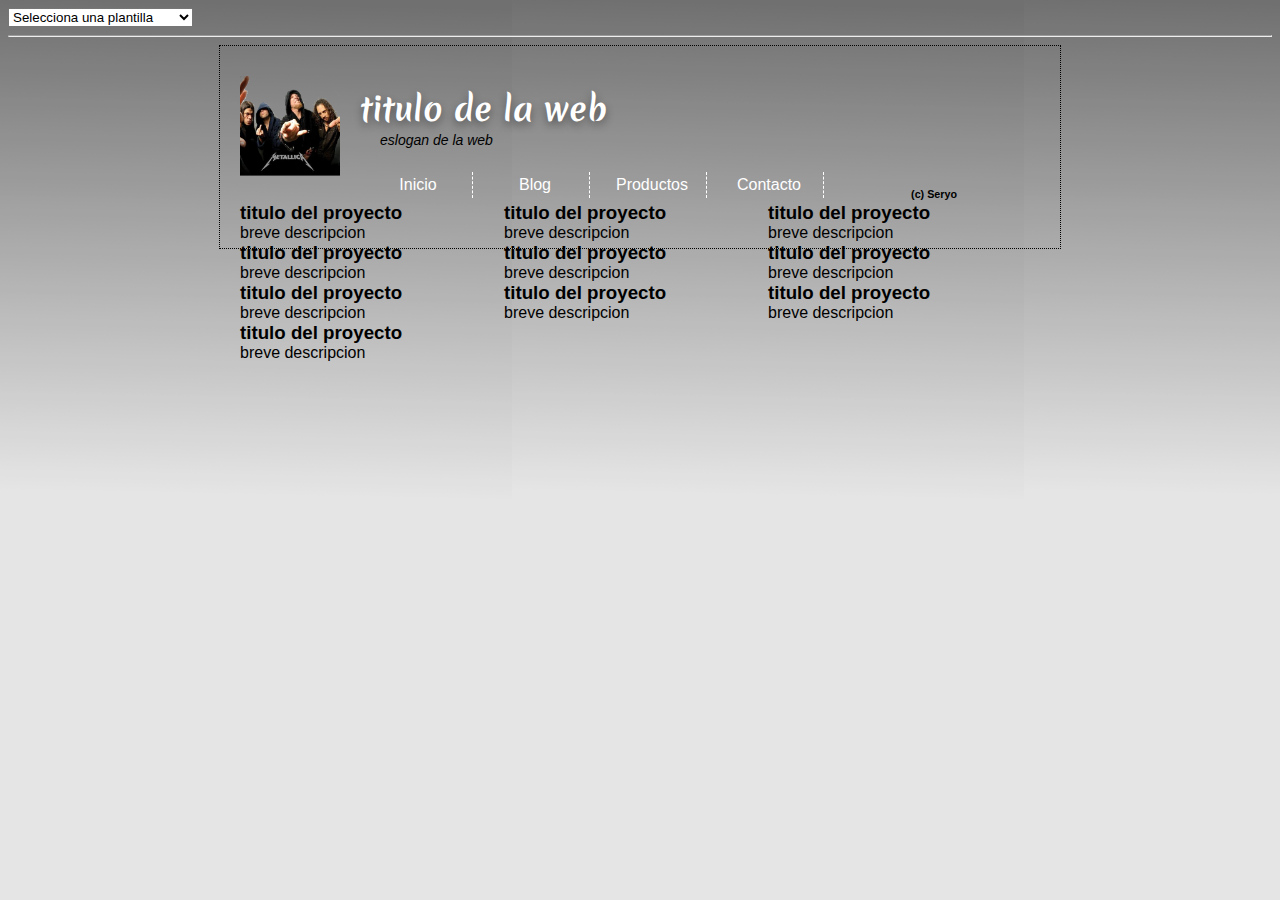
==== productos.html @ 01ae2cec "first commit" ====
<!DOCTYPE html>
<html>
<head>
    <title></title>
    <meta http-equiv="Content-Type" content="text/html" charset="utf-8"/>
    <link rel="stylesheet" href="css/base.css"/>
    <link rel="stylesheet" href="css/pc.css" id="template"/>
</head>
<body>
<select name="plantilla">
    <option value="">Selecciona una plantilla</option>
    <option value="pc">Plantilla para pc</option>
    <option value="pchd">Plantilla alta definicion</option>
    <option value="movil">Plantilla para telefono movil</option>
    <option value="tablet">Plantilla para tablet</option>
</select>
<hr/>
<div id="contenedor">
    <header>
        <div id="titulo">
            <div id="logo">

            </div>
            <h1>titulo de la web</h1>
            <h2>eslogan de la web</h2>
        </div>
        <nav>
            <ul>
                <li><a href="">Inicio</a></li>
                <li><a href="">Blog</a> </li>
                <li><a href="">Productos</a> </li>
                <li><a href="">Contacto</a> </li>
            </ul>
        </nav>
    </header>

    <section>

<article class="artportafolio" id="porta1">
    <h3>titulo del proyecto</h3>
    <p>breve descripcion</p>
    <div class="imagen"></div>
</article>


        <article class="artportafolio" id="porta2">
            <h3>titulo del proyecto</h3>
            <p>breve descripcion</p>
            <div class="imagen"></div>
        </article>


        <article class="artportafolio" id="porta3">
            <h3>titulo del proyecto</h3>
            <p>breve descripcion</p>
            <div class="imagen"></div>
        </article>


        <article class="artportafolio" id="porta4">
            <h3>titulo del proyecto</h3>
            <p>breve descripcion</p>
            <div class="imagen"></div>
        </article>


        <article class="artportafolio" id="porta5">
            <h3>titulo del proyecto</h3>
            <p>breve descripcion</p>
            <div class="imagen"></div>
        </article>


        <article class="artportafolio" id="porta6">
            <h3>titulo del proyecto</h3>
            <p>breve descripcion</p>
            <div class="imagen"></div>
        </article>


        <article class="artportafolio" id="porta7">
            <h3>titulo del proyecto</h3>
            <p>breve descripcion</p>
            <div class="imagen"></div>
        </article>



        <article class="artportafolio" id="porta8">
            <h3>titulo del proyecto</h3>
            <p>breve descripcion</p>
            <div class="imagen"></div>
        </article>


        <article class="artportafolio" id="porta9">
            <h3>titulo del proyecto</h3>
            <p>breve descripcion</p>
            <div class="imagen"></div>
        </article>


        <article class="artportafolio" id="porta10">
            <h3>titulo del proyecto</h3>
            <p>breve descripcion</p>
            <div class="imagen"></div>
        </article>




    </section>

    <footer>
        <h6>(c) Seryo</h6>
    </footer>
</div>
<script src="https://code.jquery.com/jquery-2.1.0.min.js"></script>
<script>
    $(document).on("ready",function (){
        $("select").change(function (){

            // .text() contenido de la etiqueta
            // .val(); value del control
            // .attr() 
            var plantilla = $(this).val(); // cogemos el value del option
            console.log(plantilla);
            $("#template").attr("href","css/"+plantilla+".css");

        });
    });
</script>
</body>
</html>
---- css/base.css ----
body{
    font-family: arial, verdana;
}
---- css/pc.css ----
@import url(http://fonts.googleapis.com/css?family=Merienda);
body {

    background: url("../img/Untitled-fondo.png"), rgba(0, 0, 0, 0.1); /* por debajo after*/
    background-repeat: repeat-x;
}

#contenedor {
    border: 1px dotted black;
    width: 800px;
    margin: auto; /* centrado*/
    padding: 20px; /* para que no quede tan pegado*/
}

h1, h2, h3, h4, h5, h6, p {
    margin:0px;
    padding: 0px;
}

h1, h2{
    margin-top: 10px;
    padding-top: 10px;
}


h1{
    font-family: 'Merienda', cursive;
    color: #ffffff;
    text-shadow: 0px 4px 8px rgba(0,0,0,0.4);
}

h2{
    font-style: italic;
    font-weight: normal;
    font-size:14px;
    position: relative;
    top: -20px;
    left: 20px;
}

ul {
    list-style-type: none;
    padding: 0;
    margin: 0; /* quitar los pordefecto*/
    text-align: center;
}

nav ul li {
    float: left;
    padding: 4px; /* separar los botones */
    margin: 4px;
    border-right: 1px dashed #ffffff; /* separador */
    text-align: center;
    width: 100px; /* para centrar el texto*/
    -webkit-transition: 1s;-moz-transition: 1s;-ms-transition: 1s;-o-transition: 1s;transition: 1s;
}
nav ul li:hover{
    background: rgba(255,255,255,0.2);
}

nav ul li a {
    text-decoration: none;
    color: #ffffff;
    text-align: center;
}


#banner {
    width: 100%;
    height: 400px;
    border: 0px solid black;
    background: url("../img/Metallica-Death_Magnetic-CD.jpg");
    margin-bottom: 10px; /* se aparte al resto de los elementos*/
    margin-top: 10px;
    box-shadow: 0px 10px 25px rgba(0, 0, 0, 0.4);
    /*  padding: 10px; /* el contenido dentro del banner se aparte de el*/
}

#contienebanner {
    padding: 10px; /* el contenido dentro del banner se aparte de el*/
    background: rgba(255,255,255,0.6); /* el fondo del texto sea transparente, porque contieene un p */
}

#articulo1 {
    padding-left: 0px;
}

#articulo2 {
}

#articulo3 {
    padding-right: 0px;
}

article {
    width: 33%;
    text-align: justify;
    float: left; /* para que todo se vea de seguido*/

}

.content-article {
    /* para el espaciado en articulos primero metimos eso en un div y luego le agregamos el padding*/
    padding: 10px;
    height: 200px;
    overflow: hidden;
}

footer {
    margin-top: 20px; /* separar un poco el footer*/
    height: 40px;
    text-align: center;
}

#logo {
    height: 100px;
    width: 100px;
    background: url("../img/Metallica.png");
    background-size: 100% 100%;
    float: left;
    margin-right: 20px;
    margin-bottom: 20px;

}

.imagendestacado {
    width: 100%;
    height: 100px;
    background: gray;
    margin-bottom: 10px; /* se separe del contenido*/
    background-size: 100% 100%;
}

#img1 {
    background: url("../img/death-magnetic.jpg");
    background-size: 100% 100%;
}

#img2 {
    background: url("../img/metallica-reload.jpg");
    background-size: 100% 100%;
}

#img3 {
    background: url("../img/547.jpg");
    background-size: 100% 100%;
}

#banner #contienebanner p{
    font-size: 10px;
}
#contieneformulario{
    width: 95%;
    background: #ffffff;
    padding: 20px; /* da margen al contenido interior*/
    box-shadow: 0px 10px 25px rgba(0,0,0,0.3);
    margin-top: 10px; /* margen fuera, con respecto a elementos alrededor*/
}

#contieneformulario form{
    width: 50%;
    margin: auto;
    border: 1px dashed rgba(0,0,0,0.2);
    padding: 10px;
}
#contieneformulario form input,#contieneformulario form textarea{
    width: 95%;
    margin-bottom: 10px; /* separar los campos*/
}

#articulos{
    width: 66%;
    float: left;
}

#articulos article{
    width: 100%; /* tenga el 100% de su anchura, oshea el 66% que le espeficique arriba*/
    float: none; /* si una cosa esta encima de la otra, float none*/
    margin-bottom: 40px; /* separar los articulos del anterior*/
}

aside{
    padding: 10px;
    border: 0px solid black;
    width: 30%;
    float: right;
    height: 100%;
    background: rgba(0,0,0,0.1);
}

#contieneblog{
    background: #ffffff;
    box-shadow: 0px 0px 25px rgba(0,0,0,0.3);
    padding: 10px; /* el contenido se separa de los objetos*/
}

#imgblog1 {
    background: url("../img/559.jpg");
    background-size: 100% 100%;
    width: 100%;
    height: 200px;
}

#imgblog2 {
    background: url("../img/metallica-reload.jpg");
    background-size: 100% 100%;
    width: 100%;
    height: 200px;
}

#imgblog3 {
    background: url("../img/death-magnetic.jpg");
    background-size: 100% 100%;
    width: 100%;
    height: 200px;
}

/*https://www.video2brain.com/mx/videos-49375.htm*/
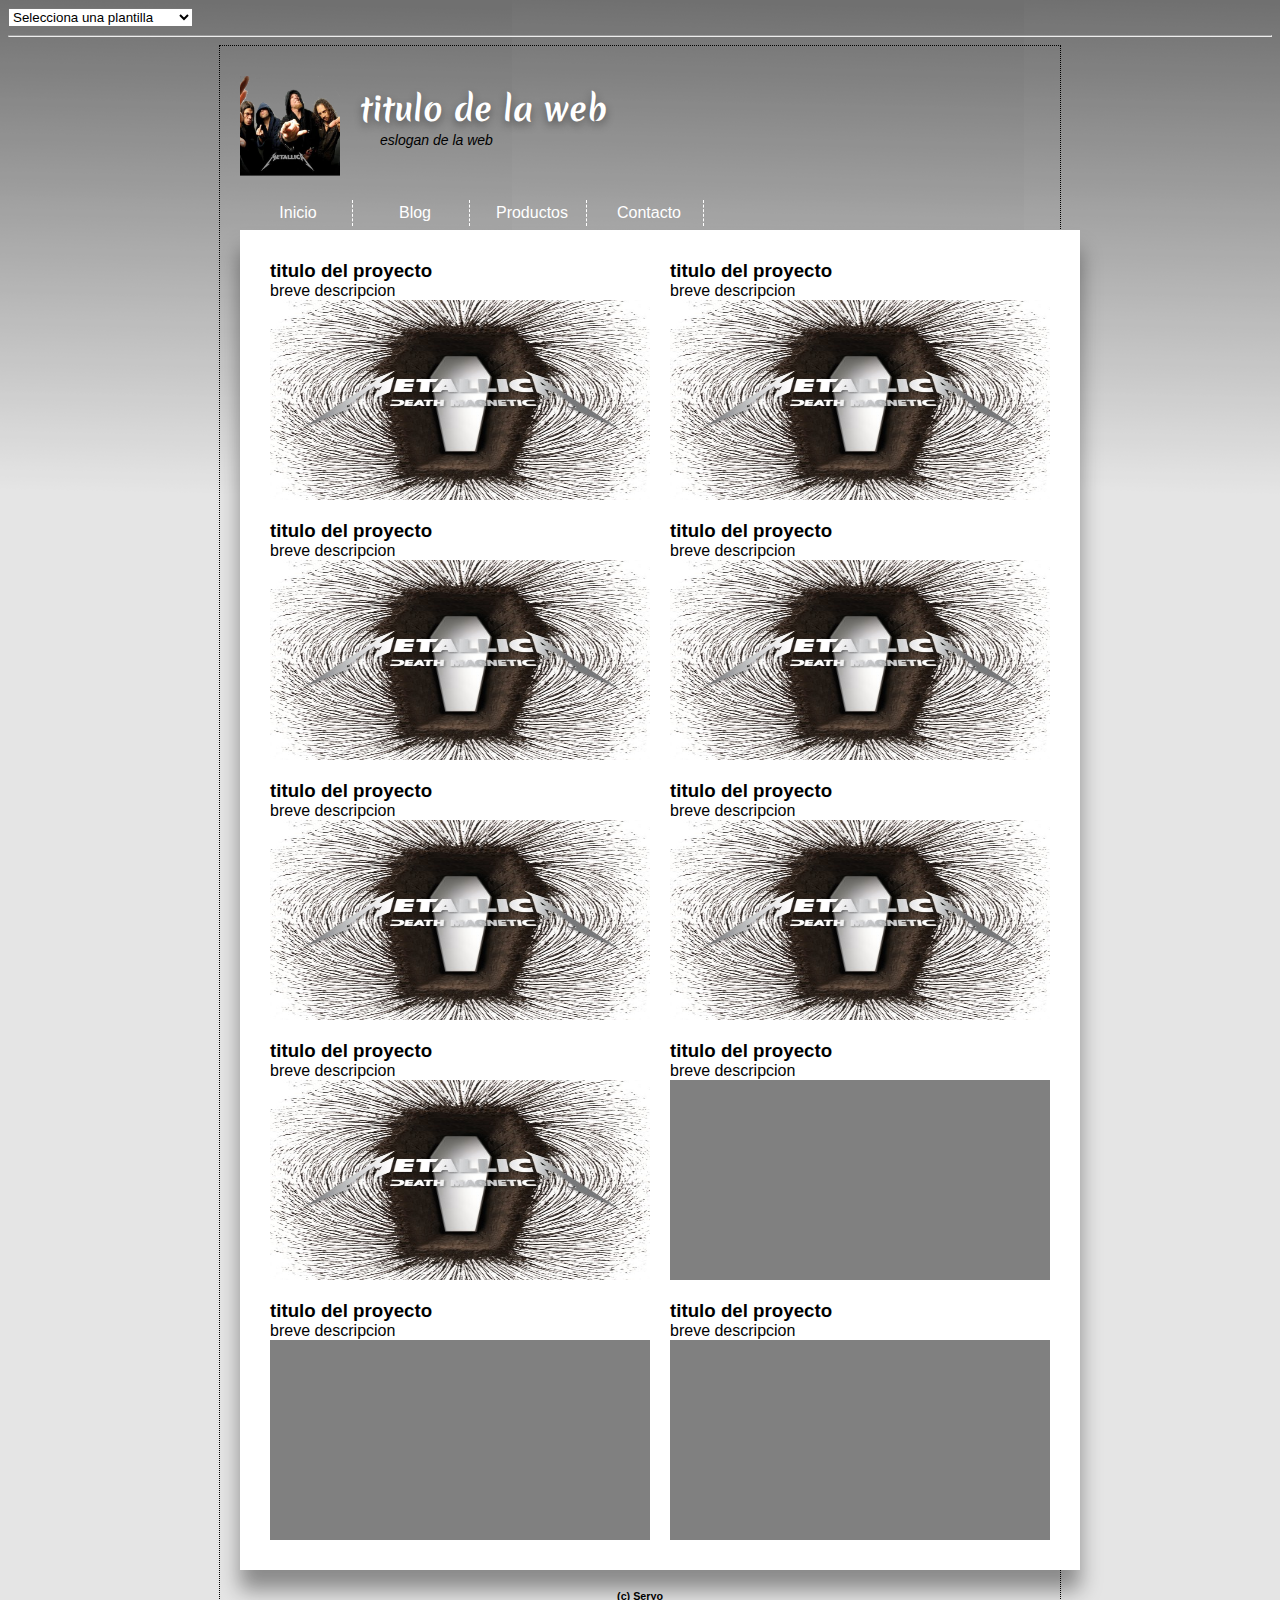
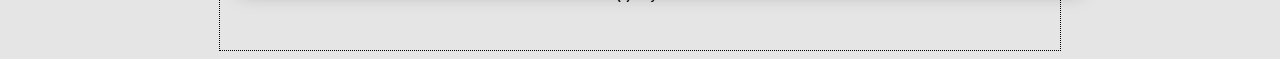
==== commit d8e5e53c: "FINALLY C" ====
--- a/productos.html
+++ b/productos.html
@@ -22,92 +22,127 @@
 
             </div>
             <h1>titulo de la web</h1>
+
             <h2>eslogan de la web</h2>
         </div>
+        <div style="clear:both"></div>
         <nav>
             <ul>
                 <li><a href="">Inicio</a></li>
-                <li><a href="">Blog</a> </li>
-                <li><a href="">Productos</a> </li>
-                <li><a href="">Contacto</a> </li>
+                <li><a href="">Blog</a></li>
+                <li><a href="">Productos</a></li>
+                <li><a href="">Contacto</a></li>
             </ul>
         </nav>
+        <div style="clear:both"></div>
     </header>
 
     <section>
+        <div id="contieneportafolio">
+            <article class="artportafolio" id="porta1">
+                <div class="contieneportafoliointeior">
+                    <h3>titulo del proyecto</h3>
 
-<article class="artportafolio" id="porta1">
-    <h3>titulo del proyecto</h3>
-    <p>breve descripcion</p>
-    <div class="imagen"></div>
-</article>
+                    <p>breve descripcion</p>
+
+                    <div class="imagen" ></div>
+                </div>
+            </article>
+
+            <article class="artportafolio" id="porta2">
+                <div class="contieneportafoliointeior">
+                    <h3>titulo del proyecto</h3>
+
+                    <p>breve descripcion</p>
+
+                    <div class="imagen"></div>
+                </div>
+            </article>
+
+            <article class="artportafolio" id="porta3">
+                <div class="contieneportafoliointeior">
+                    <h3>titulo del proyecto</h3>
+
+                    <p>breve descripcion</p>
+
+                    <div class="imagen"></div>
+                </div>
+            </article>
+
+            <article class="artportafolio" id="porta4">
+                <div class="contieneportafoliointeior">
+                    <h3>titulo del proyecto</h3>
+
+                    <p>breve descripcion</p>
+
+                    <div class="imagen"></div>
+                </div>
+            </article>
 
 
-        <article class="artportafolio" id="porta2">
-            <h3>titulo del proyecto</h3>
-            <p>breve descripcion</p>
-            <div class="imagen"></div>
-        </article>
+            <article class="artportafolio" id="porta5">
+                <div class="contieneportafoliointeior">
+                    <h3>titulo del proyecto</h3>
+
+                    <p>breve descripcion</p>
+
+                    <div class="imagen"></div>
+                </div>
+            </article>
+
+            <article class="artportafolio" id="porta6">
+                <div class="contieneportafoliointeior">
+                    <h3>titulo del proyecto</h3>
+
+                    <p>breve descripcion</p>
+
+                    <div class="imagen"></div>
+                </div>
+            </article>
+
+            <article class="artportafolio" id="porta7">
+                <div class="contieneportafoliointeior">
+                    <h3>titulo del proyecto</h3>
+
+                    <p>breve descripcion</p>
+
+                    <div class="imagen"></div>
+                </div>
+            </article>
+
+            <article class="artportafolio" id="porta8">
+                <div class="contieneportafoliointeior">
+                    <h3>titulo del proyecto</h3>
+
+                    <p>breve descripcion</p>
+
+                    <div class="imagen"></div>
+                </div>
+            </article>
+
+            <article class="artportafolio" id="porta9">
+                <div class="contieneportafoliointeior">
+                    <h3>titulo del proyecto</h3>
+
+                    <p>breve descripcion</p>
+
+                    <div class="imagen"></div>
+                </div>
+            </article>
+
+            <article class="artportafolio" id="porta10">
+                <div class="contieneportafoliointeior">
+                    <h3>titulo del proyecto</h3>
+
+                    <p>breve descripcion</p>
+
+                    <div class="imagen"></div>
+                </div>
+            </article>
 
 
-        <article class="artportafolio" id="porta3">
-            <h3>titulo del proyecto</h3>
-            <p>breve descripcion</p>
-            <div class="imagen"></div>
-        </article>
-
-
-        <article class="artportafolio" id="porta4">
-            <h3>titulo del proyecto</h3>
-            <p>breve descripcion</p>
-            <div class="imagen"></div>
-        </article>
-
-
-        <article class="artportafolio" id="porta5">
-            <h3>titulo del proyecto</h3>
-            <p>breve descripcion</p>
-            <div class="imagen"></div>
-        </article>
-
-
-        <article class="artportafolio" id="porta6">
-            <h3>titulo del proyecto</h3>
-            <p>breve descripcion</p>
-            <div class="imagen"></div>
-        </article>
-
-
-        <article class="artportafolio" id="porta7">
-            <h3>titulo del proyecto</h3>
-            <p>breve descripcion</p>
-            <div class="imagen"></div>
-        </article>
-
-
-
-        <article class="artportafolio" id="porta8">
-            <h3>titulo del proyecto</h3>
-            <p>breve descripcion</p>
-            <div class="imagen"></div>
-        </article>
-
-
-        <article class="artportafolio" id="porta9">
-            <h3>titulo del proyecto</h3>
-            <p>breve descripcion</p>
-            <div class="imagen"></div>
-        </article>
-
-
-        <article class="artportafolio" id="porta10">
-            <h3>titulo del proyecto</h3>
-            <p>breve descripcion</p>
-            <div class="imagen"></div>
-        </article>
-
-
-
+            <div style="clear:both"></div>
+        </div>
 
     </section>
 
@@ -117,15 +152,15 @@
 </div>
 <script src="https://code.jquery.com/jquery-2.1.0.min.js"></script>
 <script>
-    $(document).on("ready",function (){
-        $("select").change(function (){
+    $(document).on("ready", function () {
+        $("select").change(function () {
 
             // .text() contenido de la etiqueta
             // .val(); value del control
             // .attr() 
             var plantilla = $(this).val(); // cogemos el value del option
             console.log(plantilla);
-            $("#template").attr("href","css/"+plantilla+".css");
+            $("#template").attr("href", "css/" + plantilla + ".css");
 
         });
     });
--- a/css/pc.css
+++ b/css/pc.css
@@ -215,4 +215,29 @@
     height: 200px;
 }
 
-/*https://www.video2brain.com/mx/videos-49375.htm*/+#contieneportafolio{
+    background: #ffffff;
+    width: 100%;
+    padding: 20px;
+    box-shadow: 0px 20px 20px rgba(0,0,0,0.4);
+}
+/*https://www.video2brain.com/mx/videos-49375.htm*/
+.artportafolio{
+    width: 50%;
+}
+.imagen{
+ background:gray;
+    width: 380px;
+    height: 200px;
+}
+
+.contieneportafoliointeior{
+    padding: 10px; /* padding interior para que todos se vallan de un lado a otro*/
+    /* se le da al articulo un 50% para que quepan de a dos*/
+
+}
+
+#porta1 .imagen,#porta2 .imagen,#porta3 .imagen,#porta4 .imagen,#porta5 .imagen,#porta6 .imagen,#porta7 .imagen{
+    background: url("../img/death-magnetic.jpg");
+    background-size: 100% 100%;
+}